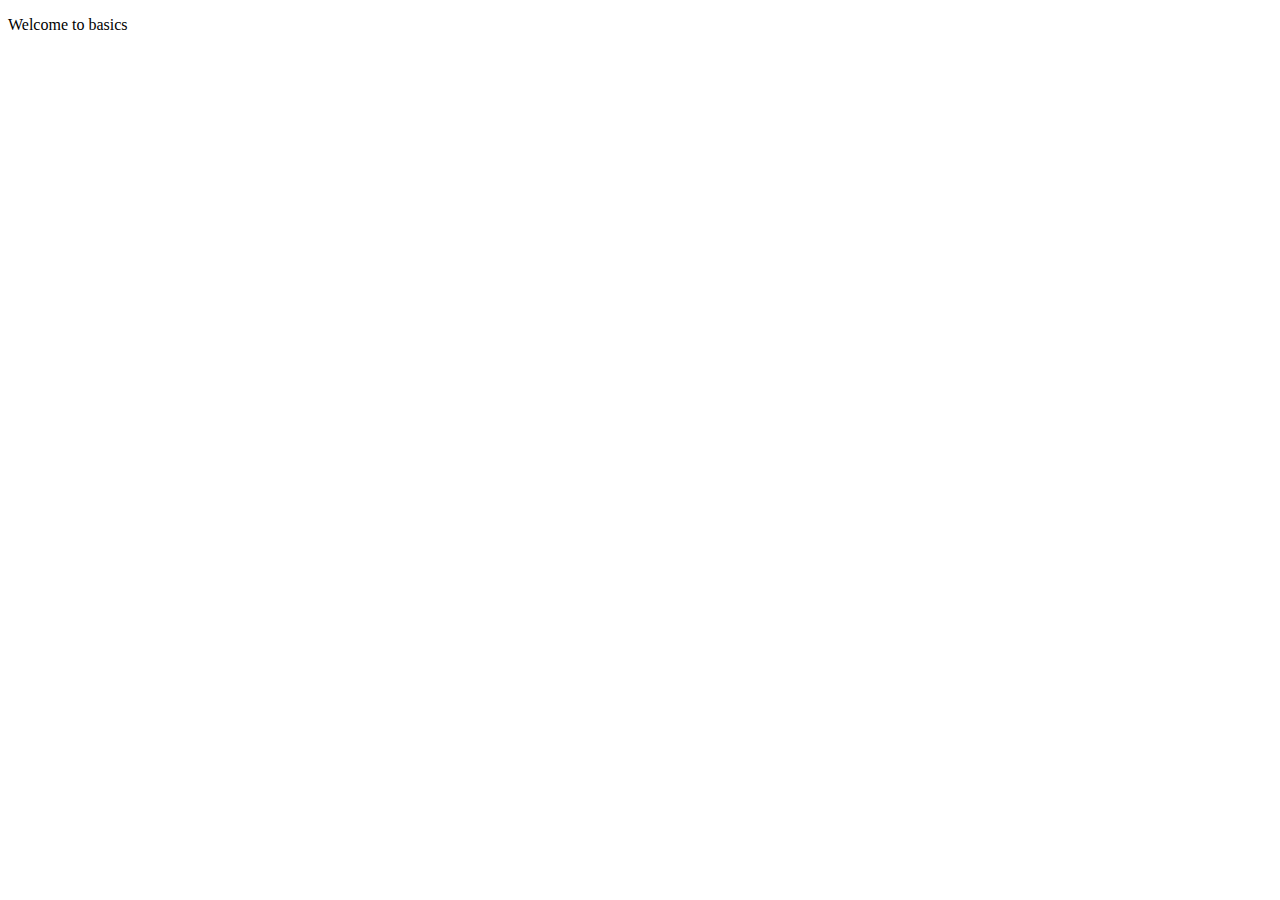
==== basic.html @ 2c98ebf4 "Added bascis file" ====
<!DOCTYPE html>
<html lang="en">
<head>
    <meta charset="UTF-8">
    <meta http-equiv="X-UA-Compatible" content="IE=edge">
    <meta name="viewport" content="width=device-width, initial-scale=1.0">
    <title>Basics</title>
</head>
<body>
    <p>Welcome to basics</p>
</body>
</html>
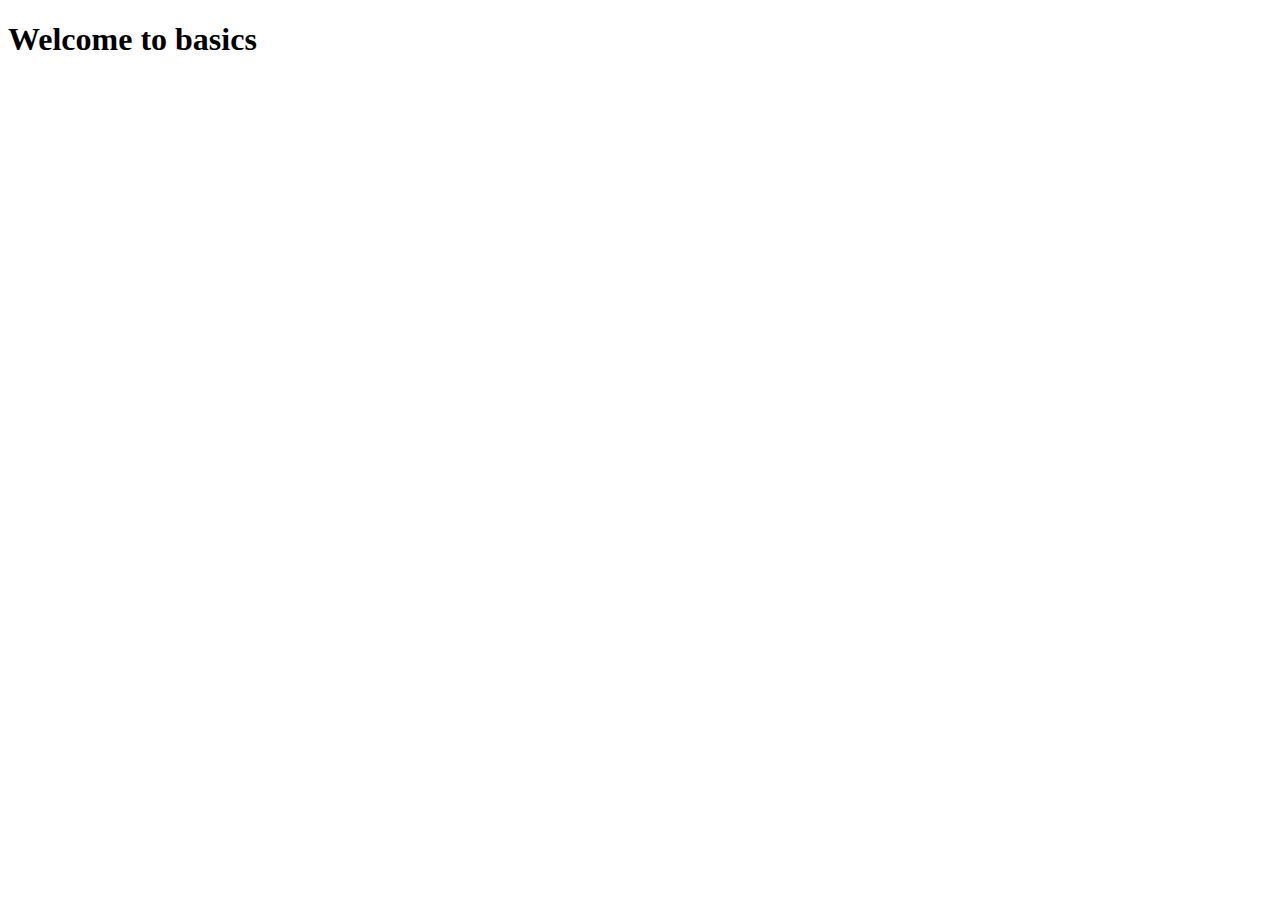
==== commit 58d0fbd1: "login flow" ====
--- a/basic.html
+++ b/basic.html
@@ -7,6 +7,6 @@
     <title>Basics</title>
 </head>
 <body>
-    <p>Welcome to basics</p>
+    <h1>Welcome to basics</h1>
 </body>
 </html>